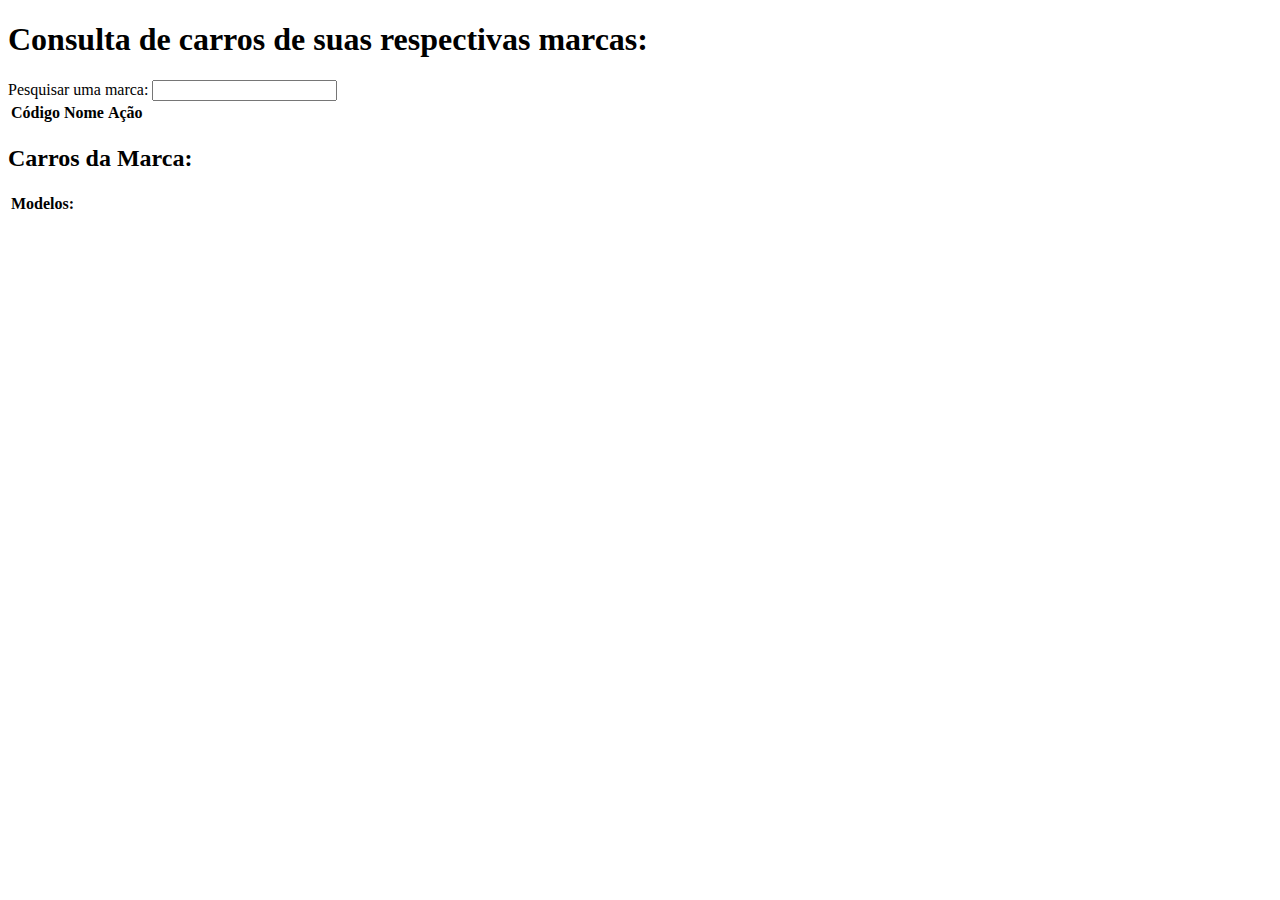
==== AP02 WEB/ap.html @ 97507448 "Create ap.html" ====
<!DOCTYPE html>
<html lang="pt-br">
<head>
  <meta charset="UTF-8">
  <meta name="viewport" content="width=device-width, initial-scale=1.0">
  <title>AP2.1 Desenvolvimento Web</title>
</head>
<body>
  <h1>Consulta de carros de suas respectivas marcas: </h1>
  <label for="marca-entrada">Pesquisar uma marca:</label>
  <input type="text" id="marca-entrada" oninput="pesquisarMarca()">
  <table id="tabela-marcas">
    <thead>
      <tr>
        <th>Código</th>
        <th>Nome</th>
        <th>Ação</th>
      </tr>
    </thead>
    <tbody id="corpo-marcas">

    </tbody>
  </table>

  <h2>Carros da Marca:</h2>
  <table id="tabela-carros">
    <thead>
      <tr>
        <th>Modelos:</th>
      </tr>
    </thead>
    <tbody id="corpo-carros">

    </tbody>
  </table>

  <script src="ap.js"></script>
</body>
</html>
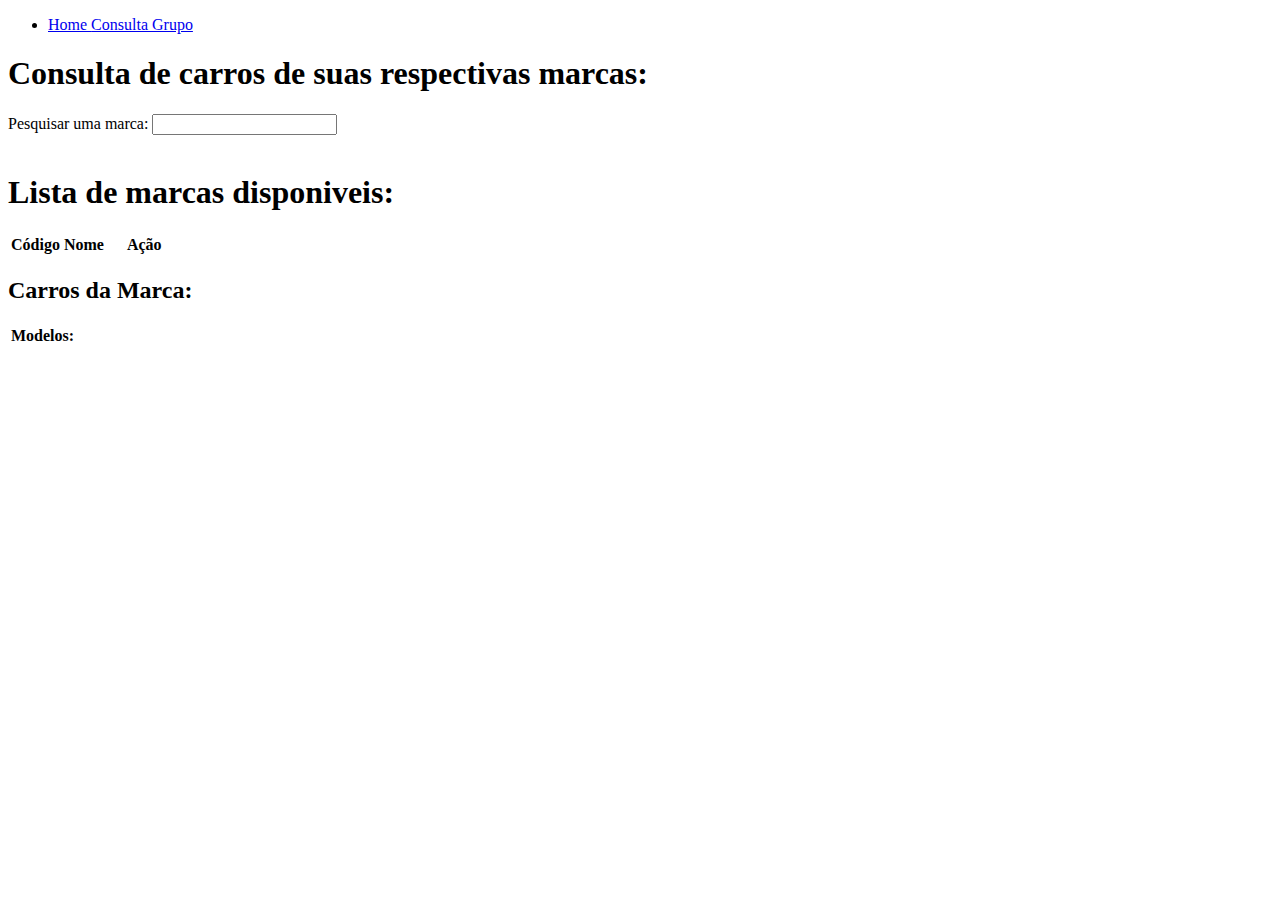
==== commit 24f774db: "Update ap.html" ====
--- a/AP02 WEB/ap.html
+++ b/AP02 WEB/ap.html
@@ -4,35 +4,67 @@
   <meta charset="UTF-8">
   <meta name="viewport" content="width=device-width, initial-scale=1.0">
   <title>AP2.1 Desenvolvimento Web</title>
+  <link rel="stylesheet" href="ap.css">
+  <link rel="stylesheet" href="global.css">
 </head>
 <body>
-  <h1>Consulta de carros de suas respectivas marcas: </h1>
-  <label for="marca-entrada">Pesquisar uma marca:</label>
-  <input type="text" id="marca-entrada" oninput="pesquisarMarca()">
-  <table id="tabela-marcas">
-    <thead>
-      <tr>
-        <th>Código</th>
-        <th>Nome</th>
-        <th>Ação</th>
-      </tr>
-    </thead>
-    <tbody id="corpo-marcas">
+    <header> 
+        <div class="menu">
+            <div class="menu-filho">
+                <div class="menu-txt">
+                    <ul>
+                        <li><a href="index.html"> Home </a> <a href="ap.html"> Consulta </a> <a href="grupo.html"> Grupo </a> 
+                    </ul>
+                </div>
+            </div>
+        </div>
+    </header>
+  <div class="container__pai">
 
-    </tbody>
-  </table>
+          <div class="pesquisa">
+              <div class="background__pesquisa">
+                  <h1>Consulta de carros de suas respectivas marcas: </h1>
+                  <label for="marca-entrada">Pesquisar uma marca:</label>
+              
+              <input type="text" id="marca-entrada" oninput="pesquisarMarca()">
+            </div>
+              <div class="background__pesquisa2">
 
-  <h2>Carros da Marca:</h2>
-  <table id="tabela-carros">
-    <thead>
-      <tr>
-        <th>Modelos:</th>
-      </tr>
-    </thead>
-    <tbody id="corpo-carros">
+                  <table id="tabela-marcas">
+                    <div class="miniatura"><img src="imagens/R34-removebg-preview.png" alt="" style="width: 330px;"></div>
+                    <h1> Lista de marcas disponiveis:</h1>
+                    <thead>
+                      <tr>
+                        <th >Código</th>
+                        <th style="padding-right: 20px;">Nome</th>
+                        <th>Ação</th>
+                      </tr>
+                    </thead>
+                    <tbody id="corpo-marcas">
+                    </tbody>
+                  </table>
+              </div>
+              
+          </div>
+          
+            <div class="exibir__carros">
+                
+                <h2>Carros da Marca:</h2>
+                <div class="box">
+                    <table id="tabela-carros">
+                      <thead>
+                              <tr>
+                    <th>Modelos:</th>
+                              </tr>
+                      </thead>
+                      <tbody id="corpo-carros">
+                      </tbody>
+                    </table>
+                                </div>
+                </div>
 
-    </tbody>
-  </table>
+</div>
+
 
   <script src="ap.js"></script>
 </body>
